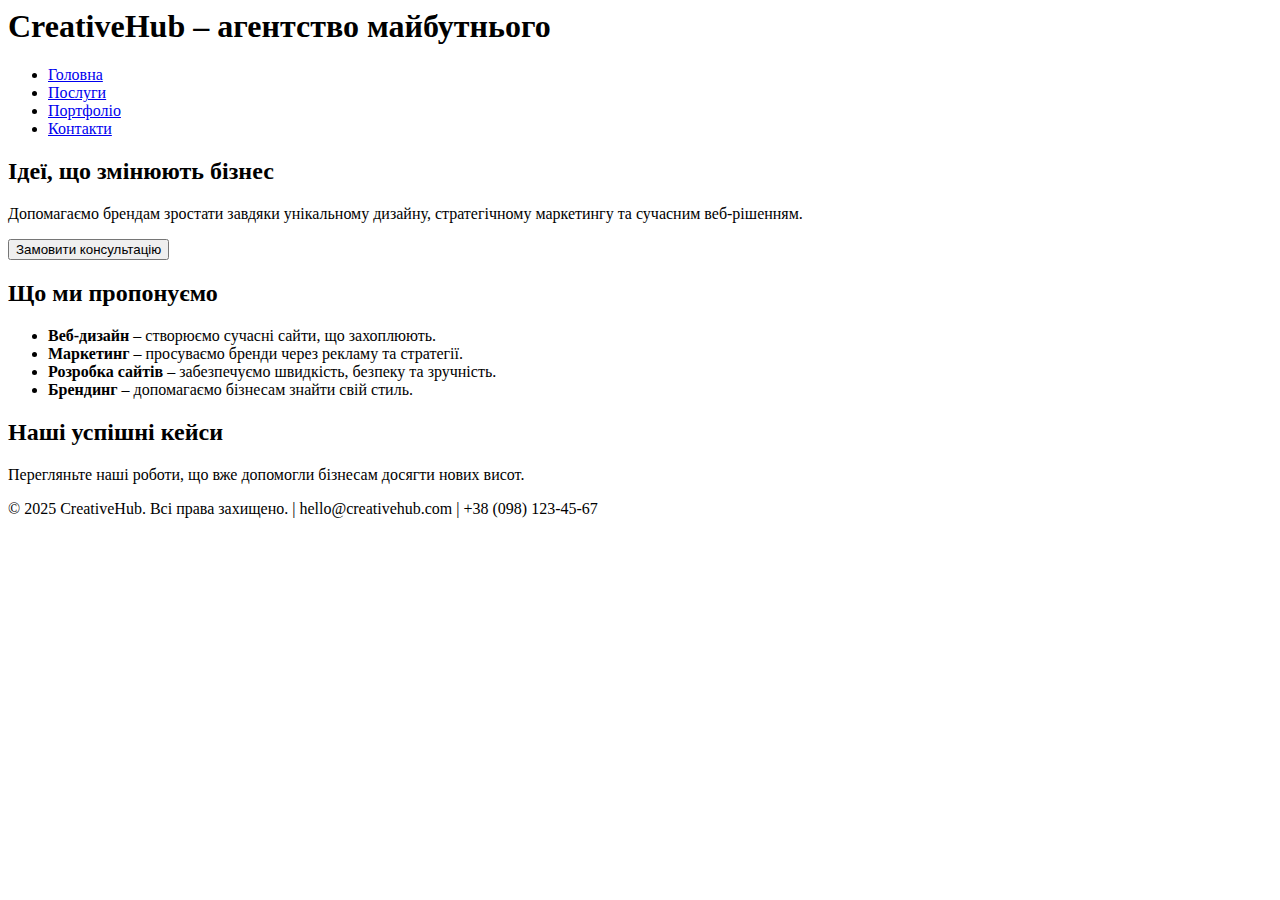
==== index.html @ 5d47f6c3 "Create index.html" ====
<html>
  <head>
    <link rel="stylesheet" href="style.css"/>
  </head>
<body>
    <header>
        <h1>CreativeHub – агентство майбутнього</h1>
        <nav>
            <ul>
                <li><a href="index.html">Головна</a></li>
                <li><a href="#services">Послуги</a></li>
                <li><a href="#portfolio">Портфоліо</a></li>
                <li><a href="contacts.html">Контакти</a></li>
            </ul>
        </nav>
    </header>
    
    <section class="hero">
        <h2>Ідеї, що змінюють бізнес</h2>
        <p>Допомагаємо брендам зростати завдяки унікальному дизайну, стратегічному маркетингу та сучасним веб-рішенням.</p>
        <button>Замовити консультацію</button>
    </section>
    
    <section class="services">
        <h2>Що ми пропонуємо</h2>
        <ul>
            <li><strong>Веб-дизайн</strong> – створюємо сучасні сайти, що захоплюють.</li>
            <li><strong>Маркетинг</strong> – просуваємо бренди через рекламу та стратегії.</li>
            <li><strong>Розробка сайтів</strong> – забезпечуємо швидкість, безпеку та зручність.</li>
            <li><strong>Брендинг</strong> – допомагаємо бізнесам знайти свій стиль.</li>
        </ul>
    </section>
    
    <section id="portfolio">
        <h2>Наші успішні кейси</h2>
        <p>Перегляньте наші роботи, що вже допомогли бізнесам досягти нових висот.</p>
    </section>
    
    <footer>
        <p>&copy; 2025 CreativeHub. Всі права захищено. | hello@creativehub.com | +38 (098) 123-45-67</p>
    </footer>
</body>
</html>
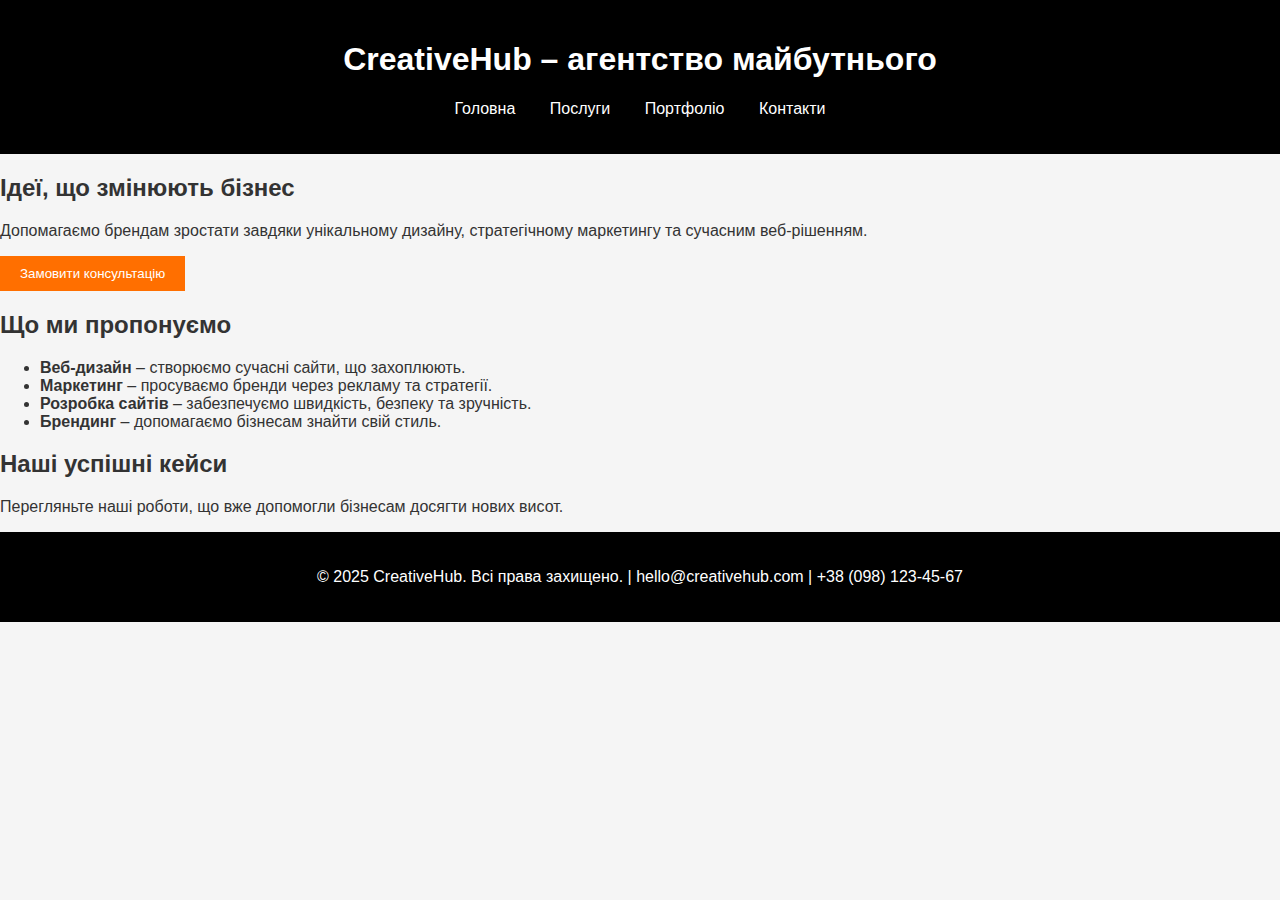
==== commit a9825246: "Update index.html" ====
--- a/index.html
+++ b/index.html
@@ -9,7 +9,7 @@
             <ul>
                 <li><a href="index.html">Головна</a></li>
                 <li><a href="#services">Послуги</a></li>
-                <li><a href="#portfolio">Портфоліо</a></li>
+                <li><a href="/second.html">Портфоліо</a></li>
                 <li><a href="contacts.html">Контакти</a></li>
             </ul>
         </nav>
--- a/style.css
+++ b/style.css
@@ -0,0 +1,50 @@
+body {
+    font-family: Arial, sans-serif;
+    margin: 0;
+    padding: 0;
+    background-color: #F5F5F5;
+    color: #333;
+}
+
+header {
+    background-color: #000;
+    color: #fff;
+    padding: 20px;
+    text-align: center;
+}
+
+nav ul {
+    padding: 0;
+}
+
+nav ul li {
+    display: inline;
+    margin: 0 15px;
+}
+
+nav a {
+    color: #fff;
+    text-decoration: none;
+}
+
+#hero {
+    text-align: center;
+    padding: 50px;
+    background-color: #007BFF;
+    color: #fff;
+}
+
+button {
+    background-color: #ff6f00;
+    color: #fff;
+    padding: 10px 20px;
+    border: none;
+    cursor: pointer;
+}
+
+footer {
+    text-align: center;
+    padding: 20px;
+    background-color: #000;
+    color: #fff;
+}
